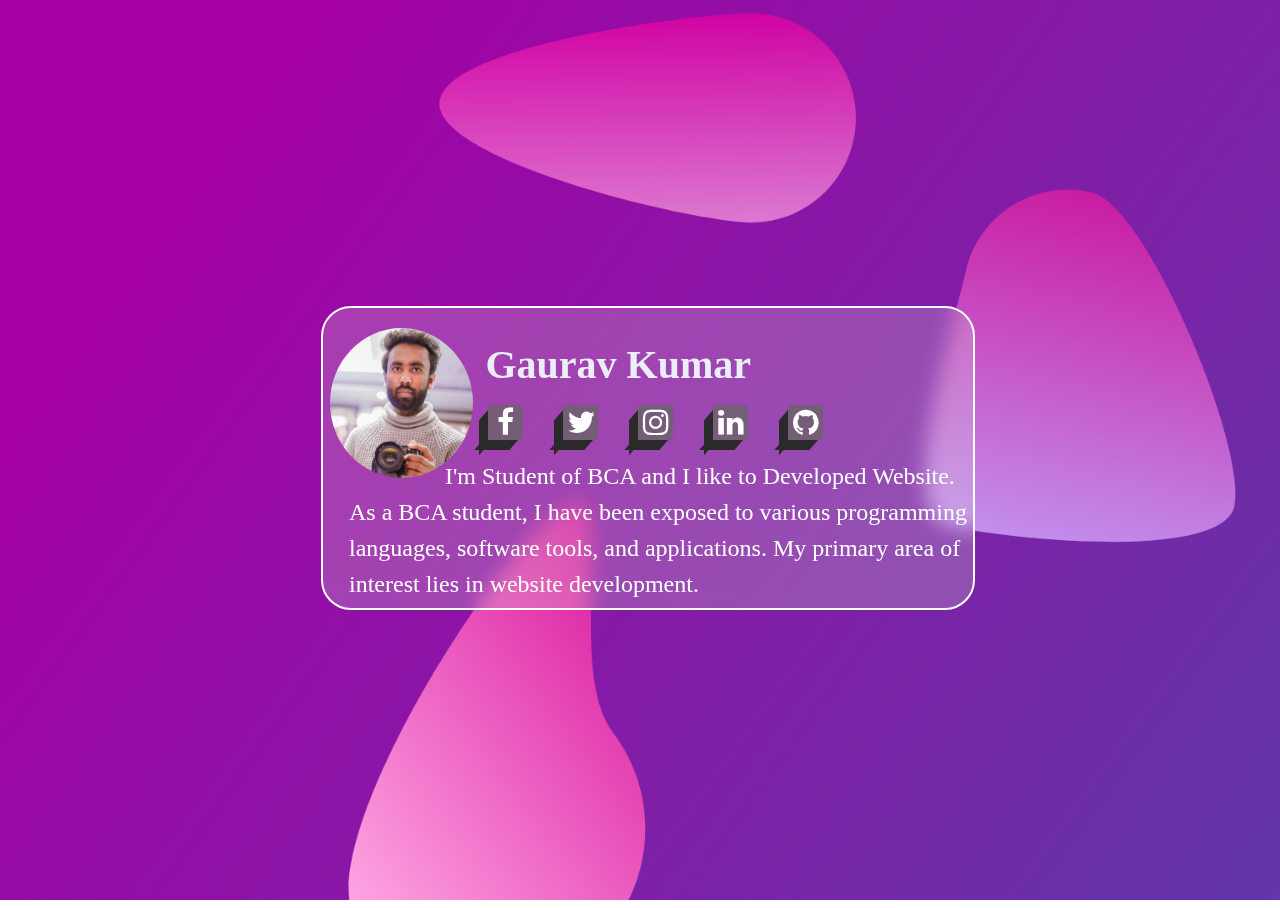
==== index.html @ 6c87995a "Rename Index.html to index.html" ====
<!DOCTYPE html>
<html lang="en">
<head>
    <meta charset="UTF-8">
    <meta http-equiv="X-UA-Compatible" content="IE=edge">
    <meta name="viewport" content="width=device-width, initial-scale=1.0">
    <title>Social media</title>
    <link rel="stylesheet" href="style.css" >
    <link href="//netdna.bootstrapcdn.com/font-awesome/4.1.0/css/font-awesome.min.css" rel="stylesheet">
</head>
<body>
<div class="glassig">
    <div class="img">
        <img src="c.jpg">
    </div>

    <div class="info">
        <div class="name">
            <h1>Gaurav Kumar</h1>
        </div>

        <div>
            <ul> 
              <li>
                <a href="https://www.facebook.com/profile.php?id=100023833482367">
                  <span></span>
                  <span></span>
                  <span></span>
                  <span></span>
                  <span class="fa fa-facebook"></span>
                </a> 
              </li>
              <li>
                <a href="#">
                  <span></span>
                  <span></span>
                  <span></span>
                  <span></span>
                  <span class="fa fa-twitter"></span>
                </a> 
              </li>
              <li>
                <a href="https://www.instagram.com/gauravkumar_pg/">
                  <span></span>
                  <span></span>
                  <span></span>
                  <span></span>
                  <span class="fa fa-instagram"></span>
                </a> 
              </li>
              <li>
                <a href="https://www.linkedin.com/in/gaurav-kumar-b5a76626b">
                  <span></span>
                  <span></span>
                  <span></span>
                  <span></span>
                  <span class="fa fa-linkedin"></span>
                </a> 
              </li>
              <li>
                <a href="https://github.com/gaurav5xy">
                  <span></span>
                  <span></span>
                  <span></span>
                  <span></span>
                  <span class="fa fa-github"></span>
                </a> 
              </li>
            </ul>

        <div class="about">
            &nbsp; &nbsp; &nbsp; &nbsp; &nbsp; &nbsp; &nbsp; &nbsp; I'm Student of BCA and I like to Developed Website.
            As a BCA student, 
            I have been exposed to various programming languages, 
            software tools, and applications. 
            My primary area of interest lies in website development.
        </div>
    </div>
 
</div>
</body>
</html>
---- style.css ----
body{
    background-image: url(bg.png);
    background-repeat: no-repeat;
    background-attachment: fixed;
    background-size: cover;
    box-sizing: border-box;
    position: absolute;
    width: 100%;
    height: 100%;
}

.glassig{
    /* Rectangle 1 */
    position: relative;
    top: 5px;
    width: 650px;
    height: 300px;
    background: rgba(217, 217, 217, 0.25);
    backdrop-filter: blur(10px);
    /* Note: backdrop-filter has minimal browser support */
    border-radius: 30px;
    border: 2px solid white;
    top: 50%;
    left: 50%;
    transform: translate(-50%, -50%);
}

img {
    /* img6 1 */
    position: absolute;
    top: 20px;
    left: 7px;
    width: 22%;
    height: 150px;
    overflow: hidden;
    border-radius: 50%;
}


.name {
    position: relative;
    left: 25%;
    width: 50%;
    max-width: 294px;
    height: 5%;
    max-height: 44px;
    font-family: 'Poppins';
    font-weight: 500;
    font-size: 20px;
    line-height: 60px;
    color: #ebeef6;
}

.about{
    /* @gauravkumar_pg is my Instagram account ID */
    position: absolute;
    top: 50%;
    left: 4%;
    width: 100%;
    max-width: 630px;
    height: 10%;
    max-height: 72px;
    font-family: 'Poppins';
    font-weight: 500;
    font-size: 24px;
    line-height: 36px;
    color: #ffffff;
}  

@import url('//maxcdn.bootstrapcdn.com/font-awesome/4.3.0/css/font-awesome.min.css');

ul {
    position: relative;
    display: flex;
    /* transform: rotate(25deg) skew(25deg); */
    transform-style: preserve-3d;
 }
 ul li {
   position: relative;
   list-style: none;
   width: 35px;
   height: 35px;
   left: 105px;
   margin: 10px 20px;
 }
 ul li:before{
   content: '';
   position: absolute;
   bottom: -10px;
   left: -5px;
   width: 100%;
   height: 10px;
   background: #2a2a2a;
   transform-origin: top;
   transform: skewX(-41deg);
 }
 ul li:after{
   content: '';
   position: absolute;
   top:5px;
   left: -9px;
   width: 9px;
   height: 100%;
   background: #2a2a2a;
   transform-origin: right;
   transform: skewY(-49deg);
 }
 ul li span{
   position: absolute;
   top: 0;
   left: 0;
   width: 100%;
   height: 100%;
   display: flex !important;
   background:rgba(107, 105, 105, 0.25);
   justify-content: center;
   align-items: center;
   color: #fff;
   font-size: 30px !important;
   transition: 1.5s ease-out;
 }
 ul li:hover span {
   z-index: 1000;
   transition: .3s;
   color: #fff;
   box-shadow: -1px 1px 1px rgba(217, 217, 217, 0.25);
 }
 ul li:hover span:nth-child(5){
   transform: translate(40px, -40px);
   opacity: 1;
 }
 ul li:hover span:nth-child(4){
   transform: translate(30px, -30px);
   opacity: .8;
 }
 ul li:hover span:nth-child(3){
   transform: translate(20px, -20px);
   opacity: .6;
 }
 ul li:hover span:nth-child(2){
   transform: translate(10px, -10px);
   opacity: .4;
 }ul li:hover span:nth-child(1){
   transform: translate(0px, 0px);
   opacity: .2;
 }
 ul li:nth-child(1):hover span{
   background: #52E19F !important;
 }
 ul li:nth-child(2):hover span{
   background: #2C3456 !important;
 }
 ul li:nth-child(3):hover span{
   background: #EA6E96 !important;
 }
 ul li:nth-child(4):hover span{
   background: #FCEB00 !important;
 }
 ul li:nth-child(5):hover span{
  background: #007efc !important;
}


@media only screen and (max-width: 600px) {
  body {
    background: #4F8B89;
    color: #fff;
    font-family: 'Raleway', sans-serif;
    max-width: 375px;
    height: 80%;
  }

  .glassig {
    background: rgba(173, 209, 148, 0.25);
    width: 100%;
    height: 100%;
    top: 50%;
  }
  
  img {
    display: block;
    margin: 10px 75px;
    width: 60%;
    height: 220px;
  }
  
  
  .name {
    width: 70%;
    top: 240px;
    left: 20%;
    font-size: 18px;
    line-height: 40px;
  }
  
  .about {
    top: 370px;
    left: 5%;
    width: 90%;
    font-size: 20px;
    line-height: 30px;
  }
  
  ul {
    flex-wrap: wrap;
    justify-content: center;
  }
  
  ul li {
    width: 30px;
    height: 30px;
    margin: 230px 10px;
    left: 0;
  }
  
  ul li:before {
    bottom: -5px;
    height: 5px;
    transform: skewX(-30deg);
  }
  
  ul li:after {
    top: 0;
    left: -5px;
    width: 5px;
    height: 30px;
    transform: skewY(-30deg);
  }
  
  ul li span {
    font-size: 24px !important;
  }
}
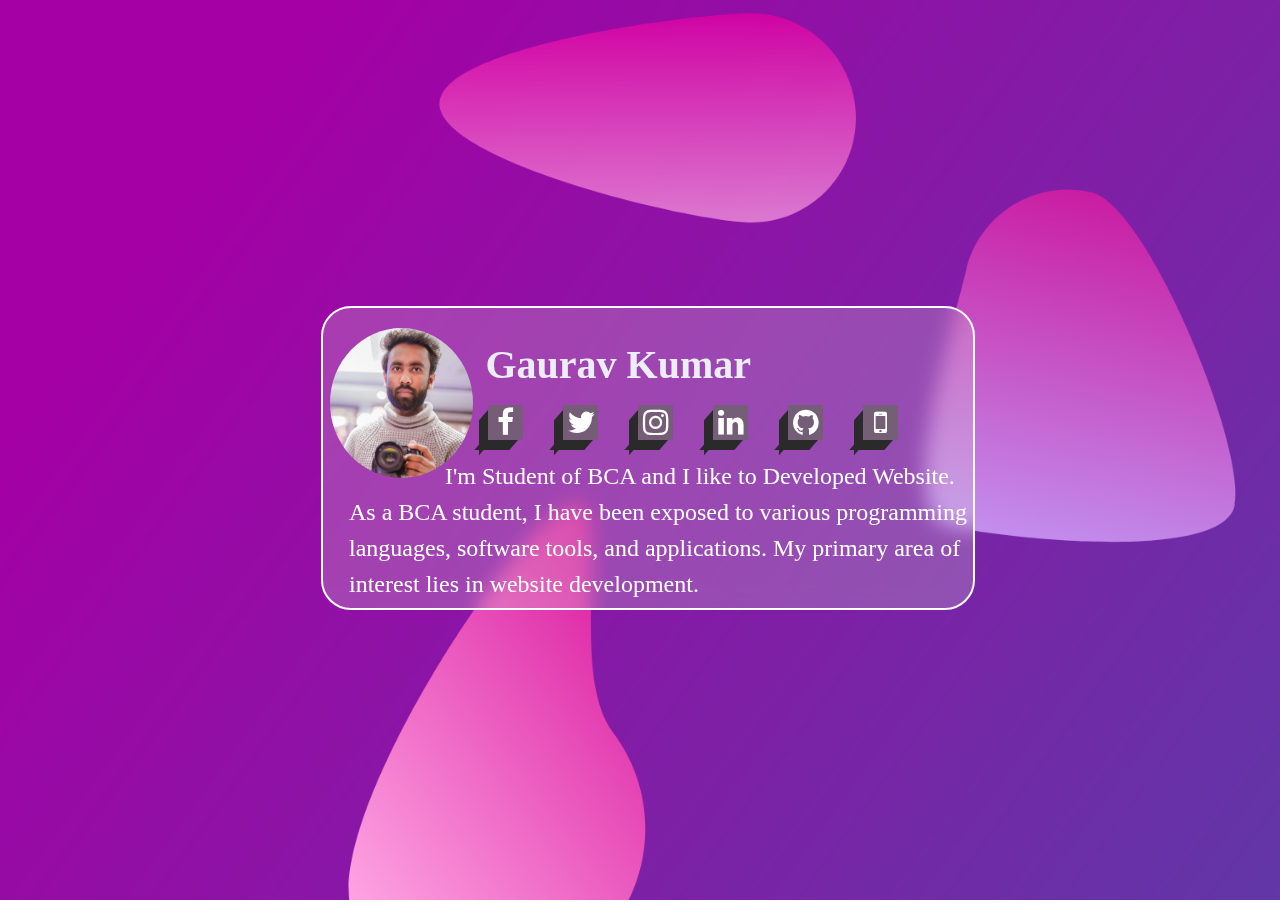
==== commit 5fbdc1b1: "Update index.html" ====
--- a/index.html
+++ b/index.html
@@ -66,6 +66,15 @@
                   <span class="fa fa-github"></span>
                 </a> 
               </li>
+              <li>
+                <a href="contact.html">
+                  <span></span>
+                  <span></span>
+                  <span></span>
+                  <span></span>
+                  <span class="fa fa-mobile-phone"></span>
+                </a> 
+              </li>
             </ul>
 
         <div class="about">
@@ -80,4 +89,3 @@
 </div>
 </body>
 </html>
-
--- a/style.css
+++ b/style.css
@@ -159,6 +159,9 @@
  ul li:nth-child(5):hover span{
   background: #007efc !important;
 }
+ul li:nth-child(6):hover span{
+  background: #98eb2b !important;
+}
 
 
 @media only screen and (max-width: 600px) {
@@ -166,34 +169,42 @@
     background: #4F8B89;
     color: #fff;
     font-family: 'Raleway', sans-serif;
-    max-width: 375px;
-    height: 80%;
+    height: 95%;
+    margin: 4%;
+    padding: 0%;
+    width: 95%;
   }
 
   .glassig {
     background: rgba(173, 209, 148, 0.25);
-    width: 100%;
+    justify-content: center;
+    width: 94%;
     height: 100%;
     top: 50%;
+    left: 48%;
+    position: relative; /* added to make 'right' work properly */
+    right: 0; /* removed fixed pixel value to make it responsive */
   }
   
   img {
-    display: block;
-    margin: 10px 75px;
+    display: flex;
+    margin: 10px 65px;
     width: 60%;
-    height: 220px;
+    height: 210px;
   }
   
   
   .name {
     width: 70%;
     top: 240px;
-    left: 20%;
-    font-size: 18px;
+    left: 15%;
+    font-size: 17px;
     line-height: 40px;
+    text-align: center;
   }
   
   .about {
+    text-align: center;
     top: 370px;
     left: 5%;
     width: 90%;
@@ -202,15 +213,22 @@
   }
   
   ul {
+    position: relative;
+    padding: 0%;
+    margin: 6%;
+    left: 1%;
+    top: 225px;
+    display: flex;
     flex-wrap: wrap;
-    justify-content: center;
+    transform: none;
   }
   
   ul li {
     width: 30px;
     height: 30px;
-    margin: 230px 10px;
-    left: 0;
+    margin-left: 8%;
+    margin: 3%;
+    left: 4px;
   }
   
   ul li:before {
@@ -231,3 +249,25 @@
     font-size: 24px !important;
   }
 }
+
+
+/* media query for screens smaller than 768px */
+@media only screen and (max-width: 767px) {
+  .glassig {
+    right: 10px;
+  }
+}
+
+/* media query for screens between 768px and 1023px */
+@media only screen and (min-width: 768px) and (max-width: 1023px) {
+  .glassig {
+    right: 20px;
+  }
+}
+
+/* media query for screens larger than 1023px */
+@media only screen and (min-width: 1024px) {
+  .glassig {
+    right: 850px;
+  }
+}
